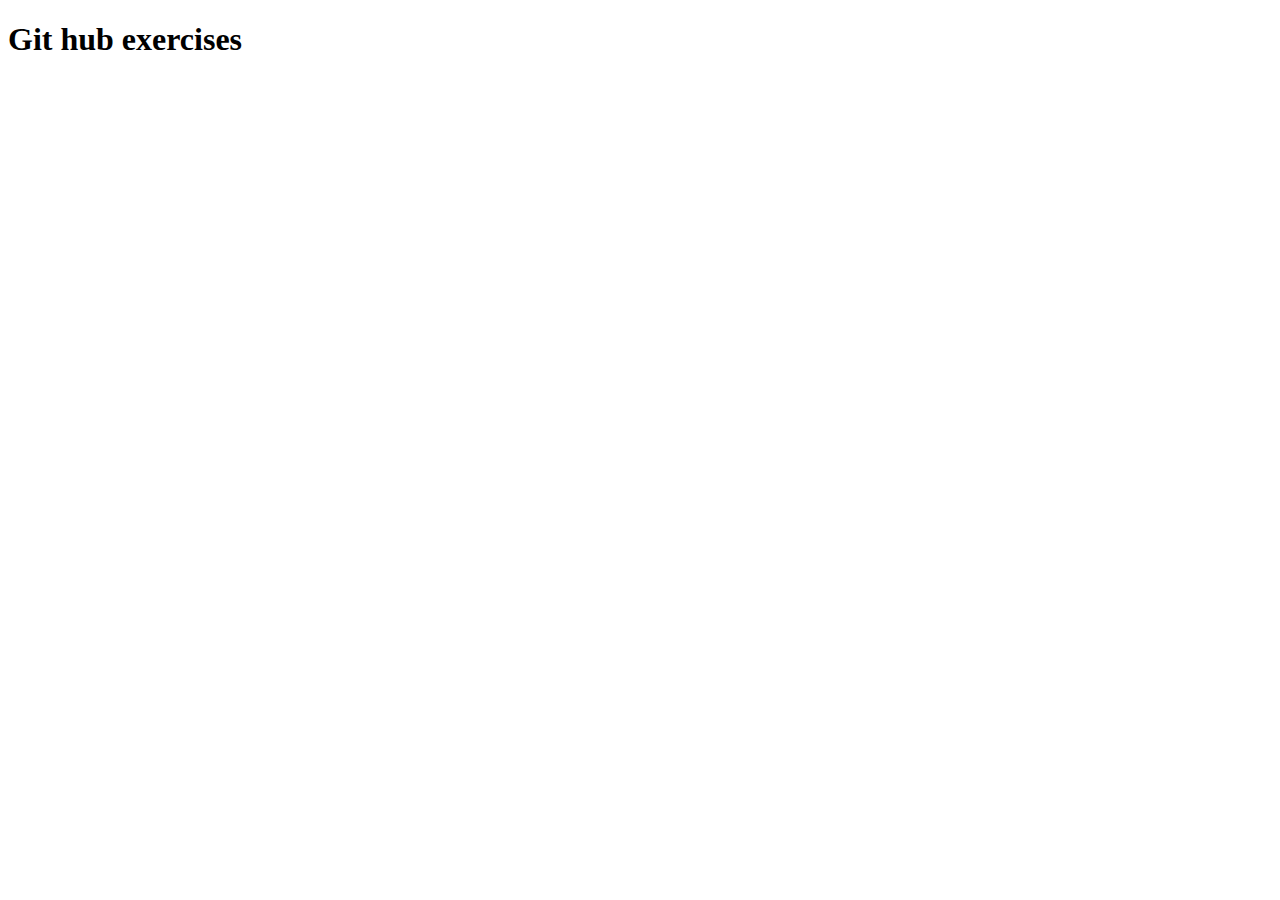
==== index.html @ 2e6e9efb "git branch exercises" ====
<!DOCTYPE html>
<html lang="en">
<head>
    <meta charset="UTF-8">
    <meta name="viewport" content="width=device-width, initial-scale=1.0">
    <title>Document</title>
</head>
<body>
    <h1> Git hub exercises</h1>
</body>
</html>
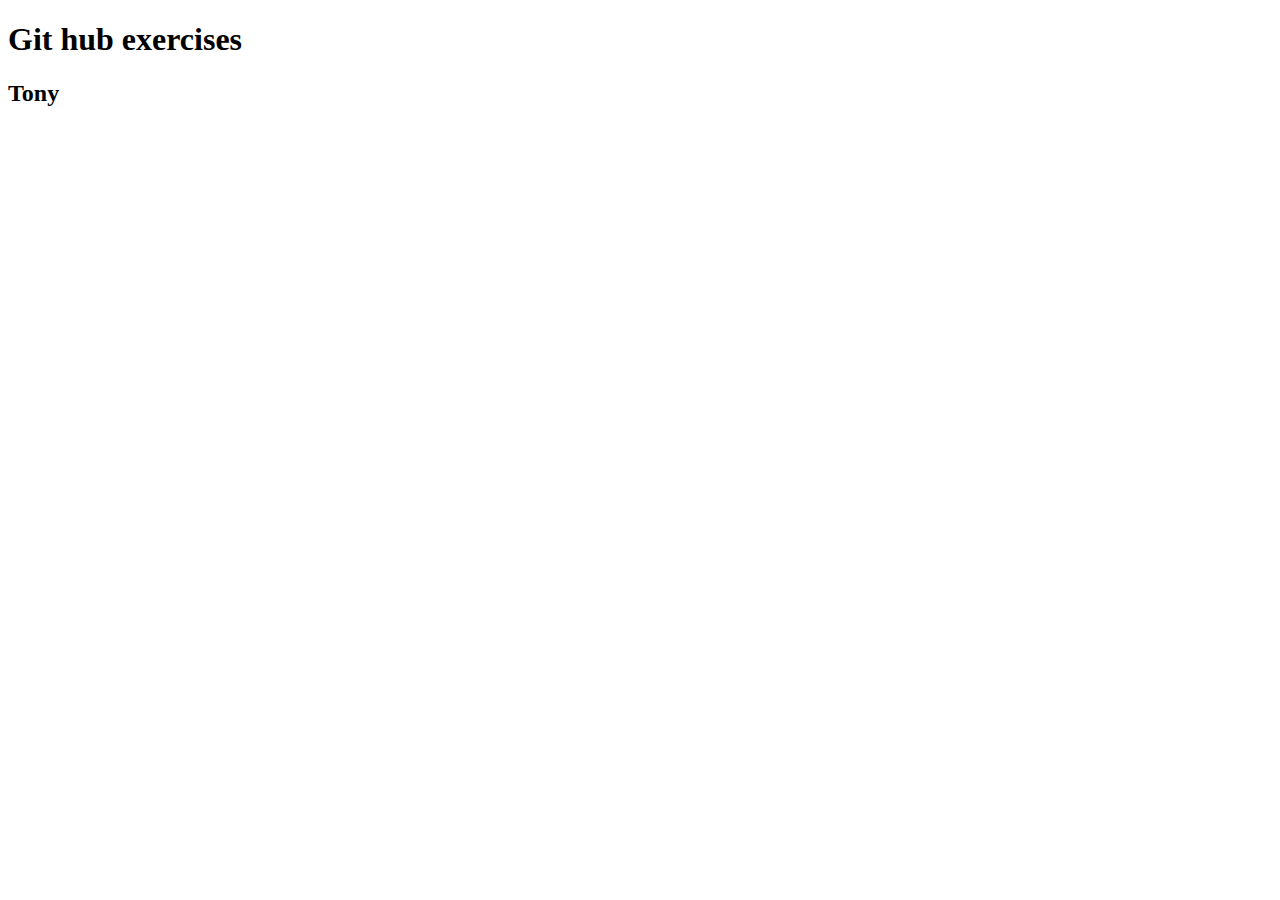
==== commit b492560a: "tony change2" ====
--- a/index.html
+++ b/index.html
@@ -7,5 +7,7 @@
 </head>
 <body>
     <h1> Git hub exercises</h1>
+    <h2>Tony</h2>
+    
 </body>
 </html>